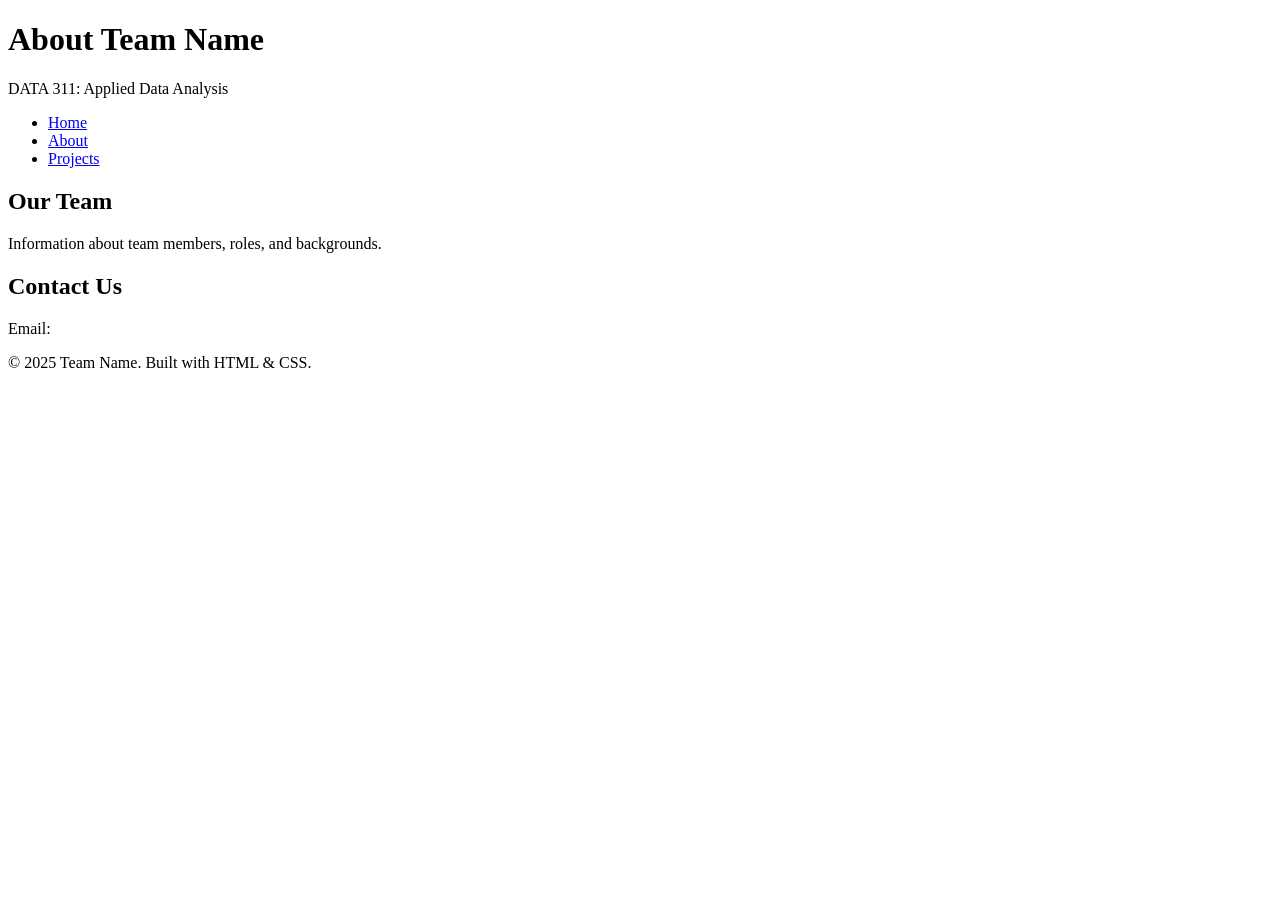
==== about.html @ 4548ce33 "Some updates added html and css for page. Need to still make team structure markdown file and update" ====
<!DOCTYPE html>
<html lang="en">
<head>
    <meta charset="UTF-8">
    <meta name="viewport" content="width=device-width, initial-scale=1.0">
    <title>About Us - Team Name</title>
    <link rel="stylesheet" href="styles.css">
</head>
<body>
    <header>
        <h1>About Team Name</h1>
        <p>DATA 311: Applied Data Analysis</p>
        <nav>
            <ul>
                <li><a href="index.html">Home</a></li>
                <li><a href="about.html">About</a></li>
                <li><a href="projects.html">Projects</a></li>
            </ul>
        </nav>
    </header>

    <section id="team">
        <h2>Our Team</h2>
        <p>Information about team members, roles, and backgrounds.</p>
    </section>

    <section id="contact">
        <h2>Contact Us</h2>
        <p>Email:
    </section>

    <footer>
        <p>&copy; 2025 Team Name. Built with HTML & CSS.</p>
    </footer>
<body>
</html>
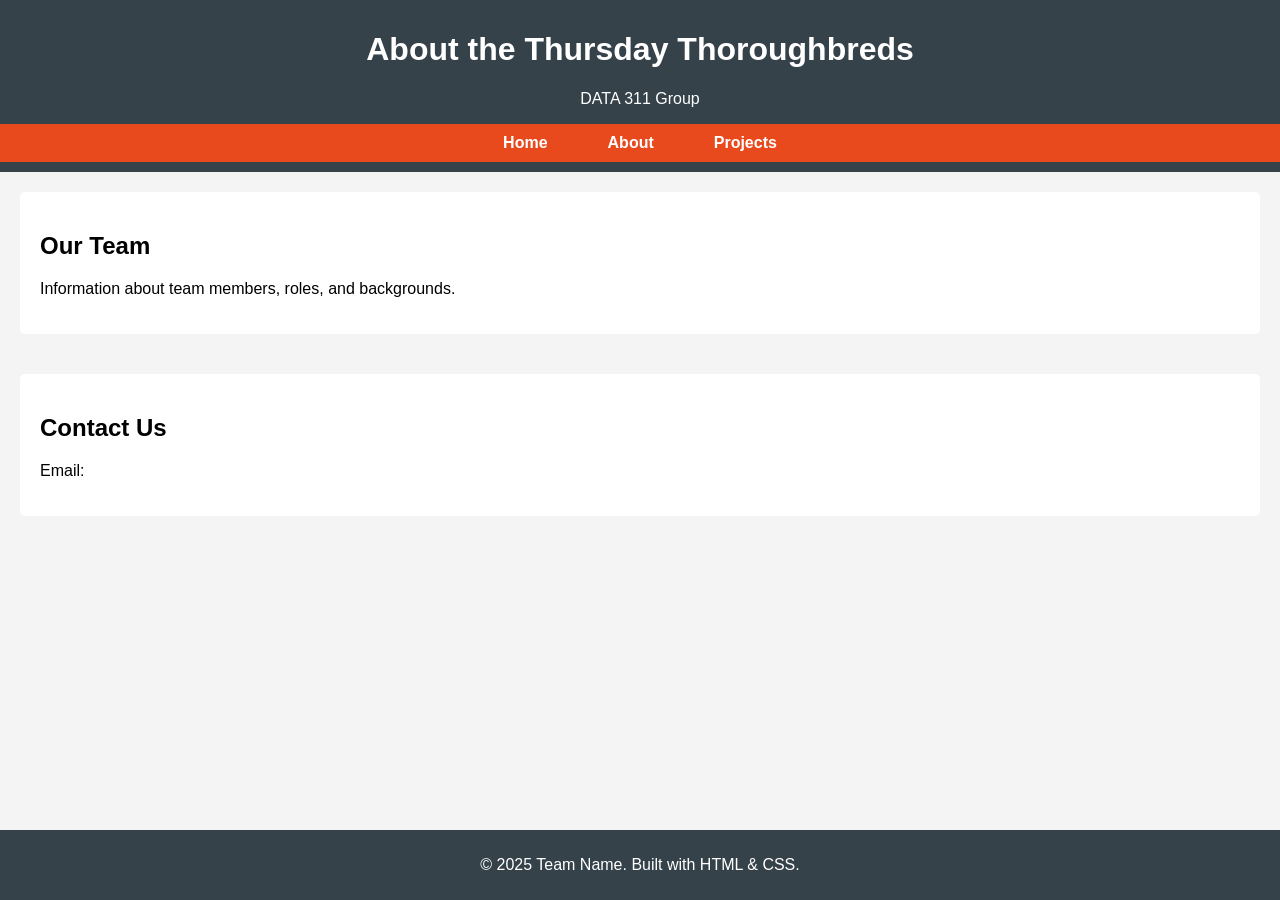
==== commit 15848dc3: "some changes" ====
--- a/about.html
+++ b/about.html
@@ -3,13 +3,13 @@
 <head>
     <meta charset="UTF-8">
     <meta name="viewport" content="width=device-width, initial-scale=1.0">
-    <title>About Us - Team Name</title>
+    <title>About Us - Thursday Thoroughbred</title>
     <link rel="stylesheet" href="styles.css">
 </head>
 <body>
     <header>
-        <h1>About Team Name</h1>
-        <p>DATA 311: Applied Data Analysis</p>
+        <h1>About the Thursday Thoroughbreds</h1>
+        <p>DATA 311 Group</p>
         <nav>
             <ul>
                 <li><a href="index.html">Home</a></li>
--- a/styles.css
+++ b/styles.css
@@ -0,0 +1,79 @@
+html, body {
+    height: 100%; 
+}
+
+body {
+  font-family: Arial, sans-serif;
+  margin: 0;
+  padding: 0;
+  background-color: #f4f4f4;
+  min-height: 100vh;
+  display: flex;
+  flex-direction: column;
+}
+
+footer {
+  text-align: center;
+  padding: 10px 0;
+  background: #35424a;
+  color: #ffffff;
+  position: static;  
+  width: 100%;
+  margin-top: auto;
+}
+
+header {
+    background: #35424a;
+    color: #ffffff;
+    padding: 10px 0;
+    text-align: center;
+}
+nav {
+    margin: 0;
+    padding: 10px 0;
+    background: #e8491d;
+    text-align: center;
+}
+nav a {
+    color: #ffffff;
+    margin: 0 15px;
+    text-decoration: none;
+    font-weight: bold;
+}
+nav a:hover {
+    text-decoration: underline;
+}
+
+nav ul {
+  list-style: none;
+  display: flex;
+  gap: 30px;
+  justify-content: center;
+  margin: 0;
+  padding: 0;
+}
+
+nav li { 
+    margin: 0; 
+}
+
+section {
+    padding: 20px;
+    margin: 20px;
+    background: #ffffff;
+    border-radius: 5px;
+}
+
+.btn {
+    display: inline-block;
+    padding: 10px 20px;
+    background: #e8491d;
+    color: #ffffff;
+    text-decoration: none;
+    border-radius: 5px;
+    margin-top: 10px;
+}
+
+.btn:hover {
+    background: #cf3c12;
+}
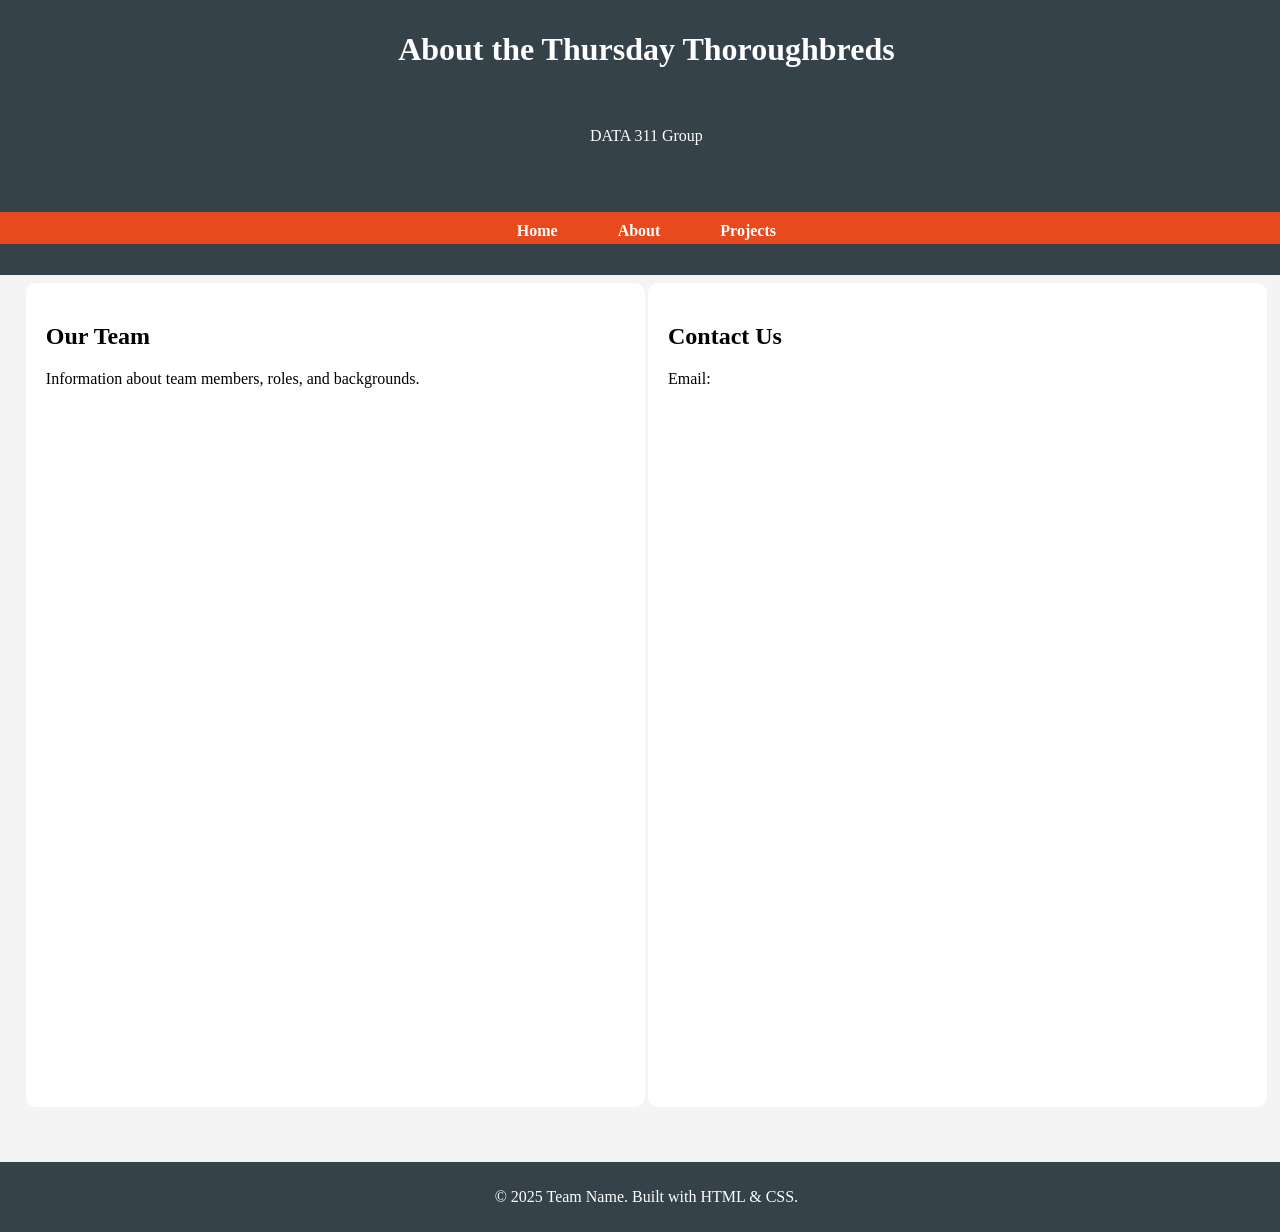
==== commit 5d7d40a9: "Responsive Grid for all pages" ====
--- a/about.html
+++ b/about.html
@@ -19,15 +19,17 @@
         </nav>
     </header>
 
-    <section id="team">
-        <h2>Our Team</h2>
-        <p>Information about team members, roles, and backgrounds.</p>
-    </section>
+    <div class="aboutpage">
+        <section id="team">
+            <h2>Our Team</h2>
+            <p>Information about team members, roles, and backgrounds.</p>
+        </section>
 
-    <section id="contact">
-        <h2>Contact Us</h2>
-        <p>Email:
-    </section>
+        <section id="contact">
+            <h2>Contact Us</h2>
+            <p>Email:
+        </section>
+    </div>
 
     <footer>
         <p>&copy; 2025 Team Name. Built with HTML & CSS.</p>
--- a/styles.css
+++ b/styles.css
@@ -1,15 +1,19 @@
 html, body {
-    height: 100%; 
+    height: 100%;
+    width: 100% 
 }
 
 body {
-  font-family: Arial, sans-serif;
+  font-family: Georgia, serif;
   margin: 0;
   padding: 0;
   background-color: #f4f4f4;
   min-height: 100vh;
-  display: flex;
-  flex-direction: column;
+  display: grid;
+  grid-template-columns: repeat(3, 33%);
+  grid-template-rows: repeat(7, 2em) repeat(24, 2.5em);
+  row-gap: .1em;
+  column-gap: 1%;
 }
 
 footer {
@@ -20,6 +24,8 @@
   position: static;  
   width: 100%;
   margin-top: auto;
+  grid-column: 1 / 4;
+  grid-row: 30 / 32;
 }
 
 header {
@@ -27,12 +33,32 @@
     color: #ffffff;
     padding: 10px 0;
     text-align: center;
+    grid-column: 1 / 4;
+    grid-row: 1 / 9;
+    display: grid;
+    grid-template-columns: 1 / 4;
+    grid-template-rows: repeat(8, 2em);
+    row-gap: .1em;
+    column-gap: 1%;
 }
+
+h1 {
+    grid-column: 1 / 4;
+    grid-row: 1 / 3;
+}
+
+header p {
+    grid-column: 2;
+    grid-row: 4 / 5;
+}
+
 nav {
     margin: 0;
     padding: 10px 0;
     background: #e8491d;
     text-align: center;
+    grid-column: 1 / 4;
+    grid-row: 7;
 }
 nav a {
     color: #ffffff;
@@ -57,11 +83,69 @@
     margin: 0; 
 }
 
+.mainpage {
+    grid-column: 1 / 4;
+    grid-row: 8 / 29;
+    display: grid;
+    grid-template-columns: 3% 94% 3%;
+    grid-template-rows: repeat(auto-fit, minmax(2.5em, 1fr));
+    row-gap: .2em;
+    margin-top: 2em;
+}
+
+.aboutpage {
+    grid-column: 1 / 4;
+    grid-row: 8 / 29;
+    display: grid;
+    grid-template-columns: repeat(auto-fit, minmax(350px, 1fr));
+    column-gap: .2em;
+    grid-template-rows: repeat(auto-fit, minmax(2.5em, 1fr));
+    row-gap: .2em;
+    margin: 3em 2% 0;
+    justify-content: center;
+    align-content: center;
+}
+
+.projectpage {
+    grid-column: 1 / 4;
+    grid-row: 8 / 29;
+    display: grid;
+    grid-template-columns: repeat(auto-fit, minmax(250px, 1fr));
+    column-gap: .2em;
+    grid-template-rows: repeat(auto-fit, minmax(2.5em, 1fr));
+    row-gap: .2em;
+    margin: 3em 2% 0;
+    justify-content: center;
+    align-content: center;
+}
+
 section {
     padding: 20px;
-    margin: 20px;
+    margin: 0;
     background: #ffffff;
-    border-radius: 5px;
+    border-radius: 10px;
+}
+
+#welcome {
+    grid-column: 2;
+    grid-row: 2 / 6;
+    margin-top: 10px;
+}
+
+#mission {
+    grid-column: 2;
+    grid-row: 7 / 11;
+}
+
+#projects {
+    grid-column: 2;
+    grid-row: 12 / 16;
+}
+
+#team-structure {
+    grid-column: 2;
+    grid-row: 16 / 21;
+    padding-bottom: 1em;
 }
 
 .btn {
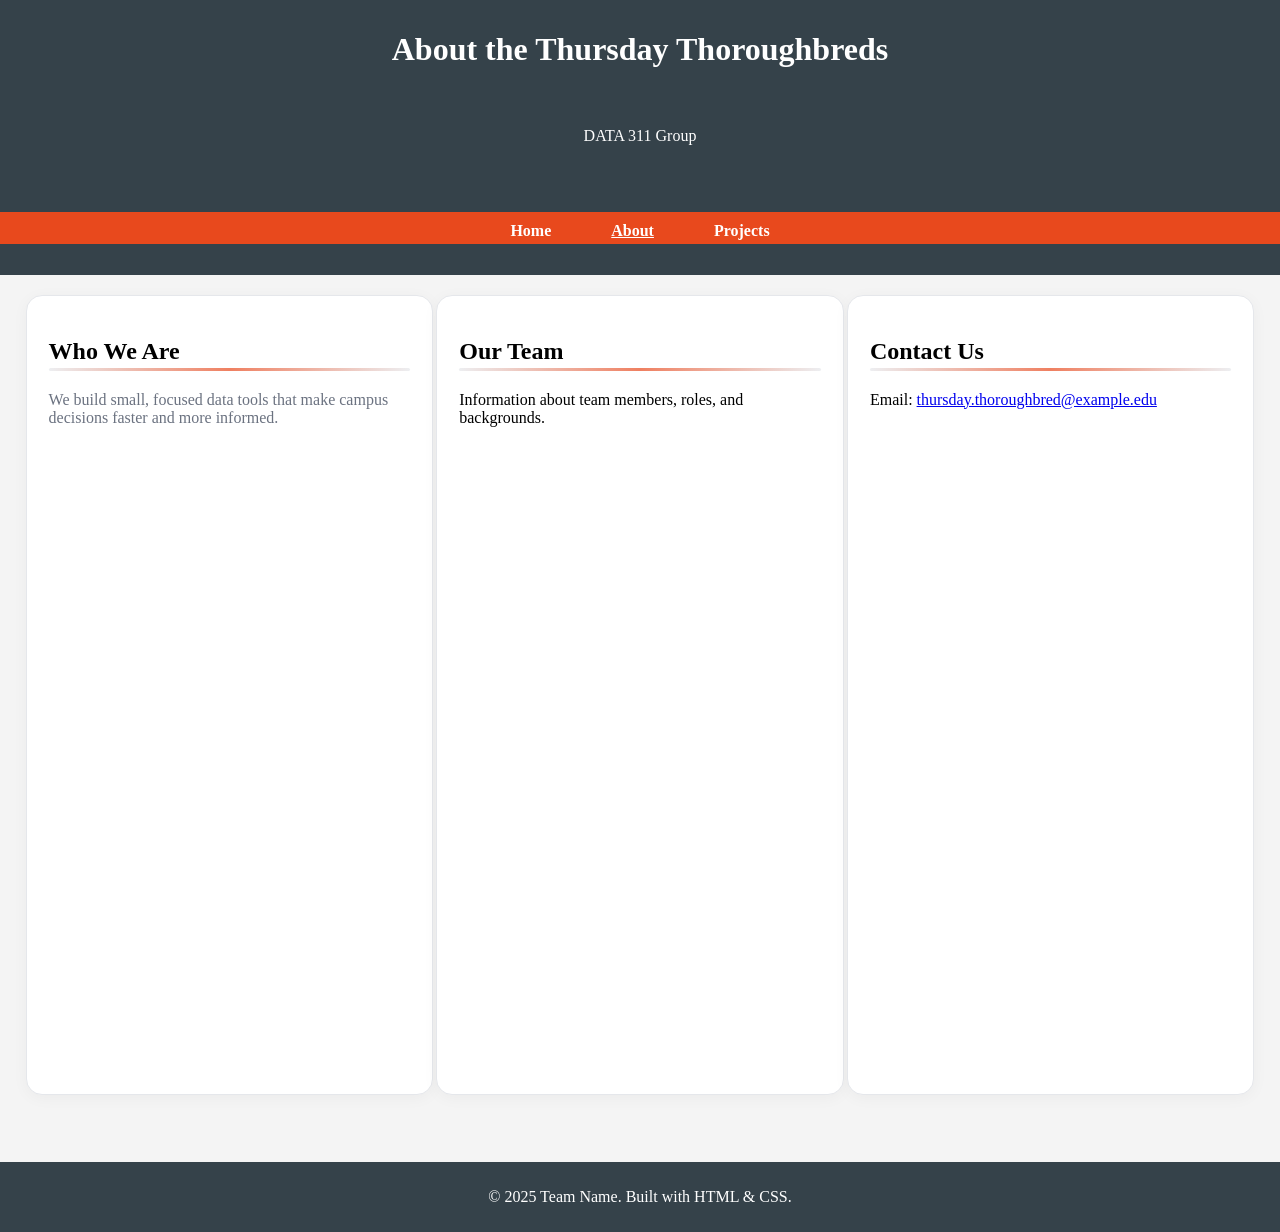
==== commit 8eefad67: "Styling changes for all pages make it look like the new project page." ====
--- a/about.html
+++ b/about.html
@@ -1,38 +1,43 @@
 <!DOCTYPE html>
 <html lang="en">
 <head>
-    <meta charset="UTF-8">
-    <meta name="viewport" content="width=device-width, initial-scale=1.0">
-    <title>About Us - Thursday Thoroughbred</title>
-    <link rel="stylesheet" href="styles.css">
+  <meta charset="UTF-8" />
+  <meta name="viewport" content="width=device-width, initial-scale=1.0"/>
+  <title>About Us - Thursday Thoroughbred</title>
+  <link rel="stylesheet" href="styles.css"/>
 </head>
 <body>
-    <header>
-        <h1>About the Thursday Thoroughbreds</h1>
-        <p>DATA 311 Group</p>
-        <nav>
-            <ul>
-                <li><a href="index.html">Home</a></li>
-                <li><a href="about.html">About</a></li>
-                <li><a href="projects.html">Projects</a></li>
-            </ul>
-        </nav>
-    </header>
+  <header>
+    <h1>About the Thursday Thoroughbreds</h1>
+    <p>DATA 311 Group</p>
+    <nav>
+      <ul>
+        <li><a href="index.html">Home</a></li>
+        <li><a href="about.html" aria-current="page">About</a></li>
+        <li><a href="projects.html">Projects</a></li>
+      </ul>
+    </nav>
+  </header>
 
-    <div class="aboutpage">
-        <section id="team">
-            <h2>Our Team</h2>
-            <p>Information about team members, roles, and backgrounds.</p>
-        </section>
+  <div class="aboutpage">
+    <section class="section-card">
+      <h2>Who We Are</h2>
+      <p class="muted">We build small, focused data tools that make campus decisions faster and more informed.</p>
+    </section>
 
-        <section id="contact">
-            <h2>Contact Us</h2>
-            <p>Email:
-        </section>
-    </div>
+    <section id="team" class="section-card">
+      <h2>Our Team</h2>
+      <p>Information about team members, roles, and backgrounds.</p>
+    </section>
 
-    <footer>
-        <p>&copy; 2025 Team Name. Built with HTML & CSS.</p>
-    </footer>
-<body>
-</html>+    <section id="contact" class="section-card">
+      <h2>Contact Us</h2>
+      <p>Email: <a href="mailto:thursday.thoroughbred@example.edu">thursday.thoroughbred@example.edu</a></p>
+    </section>
+  </div>
+
+  <footer>
+    <p>&copy; 2025 Team Name. Built with HTML &amp; CSS.</p>
+  </footer>
+</body>
+</html>
--- a/styles.css
+++ b/styles.css
@@ -10,7 +10,7 @@
   background-color: #f4f4f4;
   min-height: 100vh;
   display: grid;
-  grid-template-columns: repeat(3, 33%);
+  grid-template-columns: repeat(3, 1fr);
   grid-template-rows: repeat(7, 2em) repeat(24, 2.5em);
   row-gap: .1em;
   column-gap: 1%;
@@ -107,16 +107,56 @@
 }
 
 .projectpage {
-    grid-column: 1 / 4;
-    grid-row: 8 / 29;
-    display: grid;
-    grid-template-columns: repeat(auto-fit, minmax(250px, 1fr));
-    column-gap: .2em;
-    grid-template-rows: repeat(auto-fit, minmax(2.5em, 1fr));
-    row-gap: .2em;
-    margin: 3em 2% 0;
-    justify-content: center;
-    align-content: center;
+  display: grid;
+  grid-template-columns: repeat(auto-fit, minmax(280px, 1fr));
+  align-content: start;
+  grid-column: 1 / 4;
+  grid-row: 9 / 30; 
+  gap: clamp(16px, 2.5vw, 28px);
+  padding-inline: clamp(12px, 2vw, 24px);
+}
+
+@media (max-width: 900px) { 
+  .projectpage { row-gap: 24px; }
+}
+@media (max-width: 600px) {
+  .projectpage { row-gap: 28px; }
+}
+
+.projectpage > section {
+  margin: 0;
+  isolation: isolate;
+}
+
+.projectpage section {
+  position: relative; 
+  border: 1px solid #e5e7eb;
+  border-radius: 12px;
+  background: #ffffff;
+  transition: transform .15s ease, box-shadow .15s ease, border-color .15s ease;
+  box-shadow: 0 2px 10px rgba(0,0,0,.05);
+}
+.projectpage section:hover {
+  box-shadow: 0 6px 20px rgba(0,0,0,.08);
+  border-color: #f3a68c33;
+}
+.projectpage section .card-link {
+  position: absolute;
+  inset: 0; 
+  z-index: 3;
+  border-radius: 12px;
+  text-decoration: none;
+  color: inherit;
+  background: transparent;
+}
+.projectpage section .card-link:focus-visible {
+  outline: 3px solid #e8491d;
+  outline-offset: 2px;
+}
+.projectpage section h2 {
+  margin-top: 0;
+  border-bottom: 3px solid #f3f4f6;
+  padding-bottom: .35rem;
 }
 
 section {
@@ -161,3 +201,63 @@
 .btn:hover {
     background: #cf3c12;
 }
+
+/* --- Consistent visual language to match project1.html --- */
+
+/* Current-page nav state */
+nav a[aria-current="page"] { text-decoration: underline; }
+
+/* Utility text color */
+.muted { color: #6b7280; }
+
+/* Hero section (light gradient + border like project1) */
+.hero{
+  background:
+    radial-gradient(1100px 260px at 15% -20%, rgba(232,73,29,.12), transparent 60%),
+    radial-gradient(1100px 260px at 85% -20%, rgba(53,66,74,.12), transparent 60%),
+    linear-gradient(180deg, #ffffff, #ffffff);
+  border: 1px solid #e5e7eb;
+  border-radius: 18px;
+  padding: clamp(18px, 3vw, 36px);
+  box-shadow: 0 6px 24px rgba(2, 6, 23, .06);
+  margin-bottom: 18px;
+}
+
+/* Section cards (borrowed tone from project1.css) */
+.section-card{
+  background: #ffffff;
+  border: 1px solid #e5e7eb;
+  border-radius: 16px;
+  padding: clamp(14px, 2.2vw, 22px);
+  box-shadow: 0 3px 16px rgba(2,6,23,.04);
+  margin: 12px 0;
+}
+.section-card > h2,
+.section-card > h3{
+  position: relative;
+  padding-bottom: .35rem;
+}
+.section-card > h2::after,
+.section-card > h3::after{
+  content: "";
+  position: absolute; left:0; right:0; bottom:0;
+  height: 3px;
+  background: linear-gradient(90deg, #e5e7eb, #e8491d, #e5e7eb);
+  border-radius: 999px;
+  opacity: .7;
+}
+
+/* Accessibility helper (if you add skip links later) */
+.sr-only{
+  position: absolute !important;
+  width:1px; height:1px; padding:0; margin:-1px; overflow:hidden;
+  clip: rect(0,0,0,0); white-space: nowrap; border:0;
+}
+
+/* Fix tiny box-shadow typos on project cards */
+.projectpage section{
+  box-shadow: 0 2px 10px rgba(0,0,0,.05);
+}
+.projectpage section:hover{
+  box-shadow: 0 6px 20px rgba(0,0,0,.08);
+}
